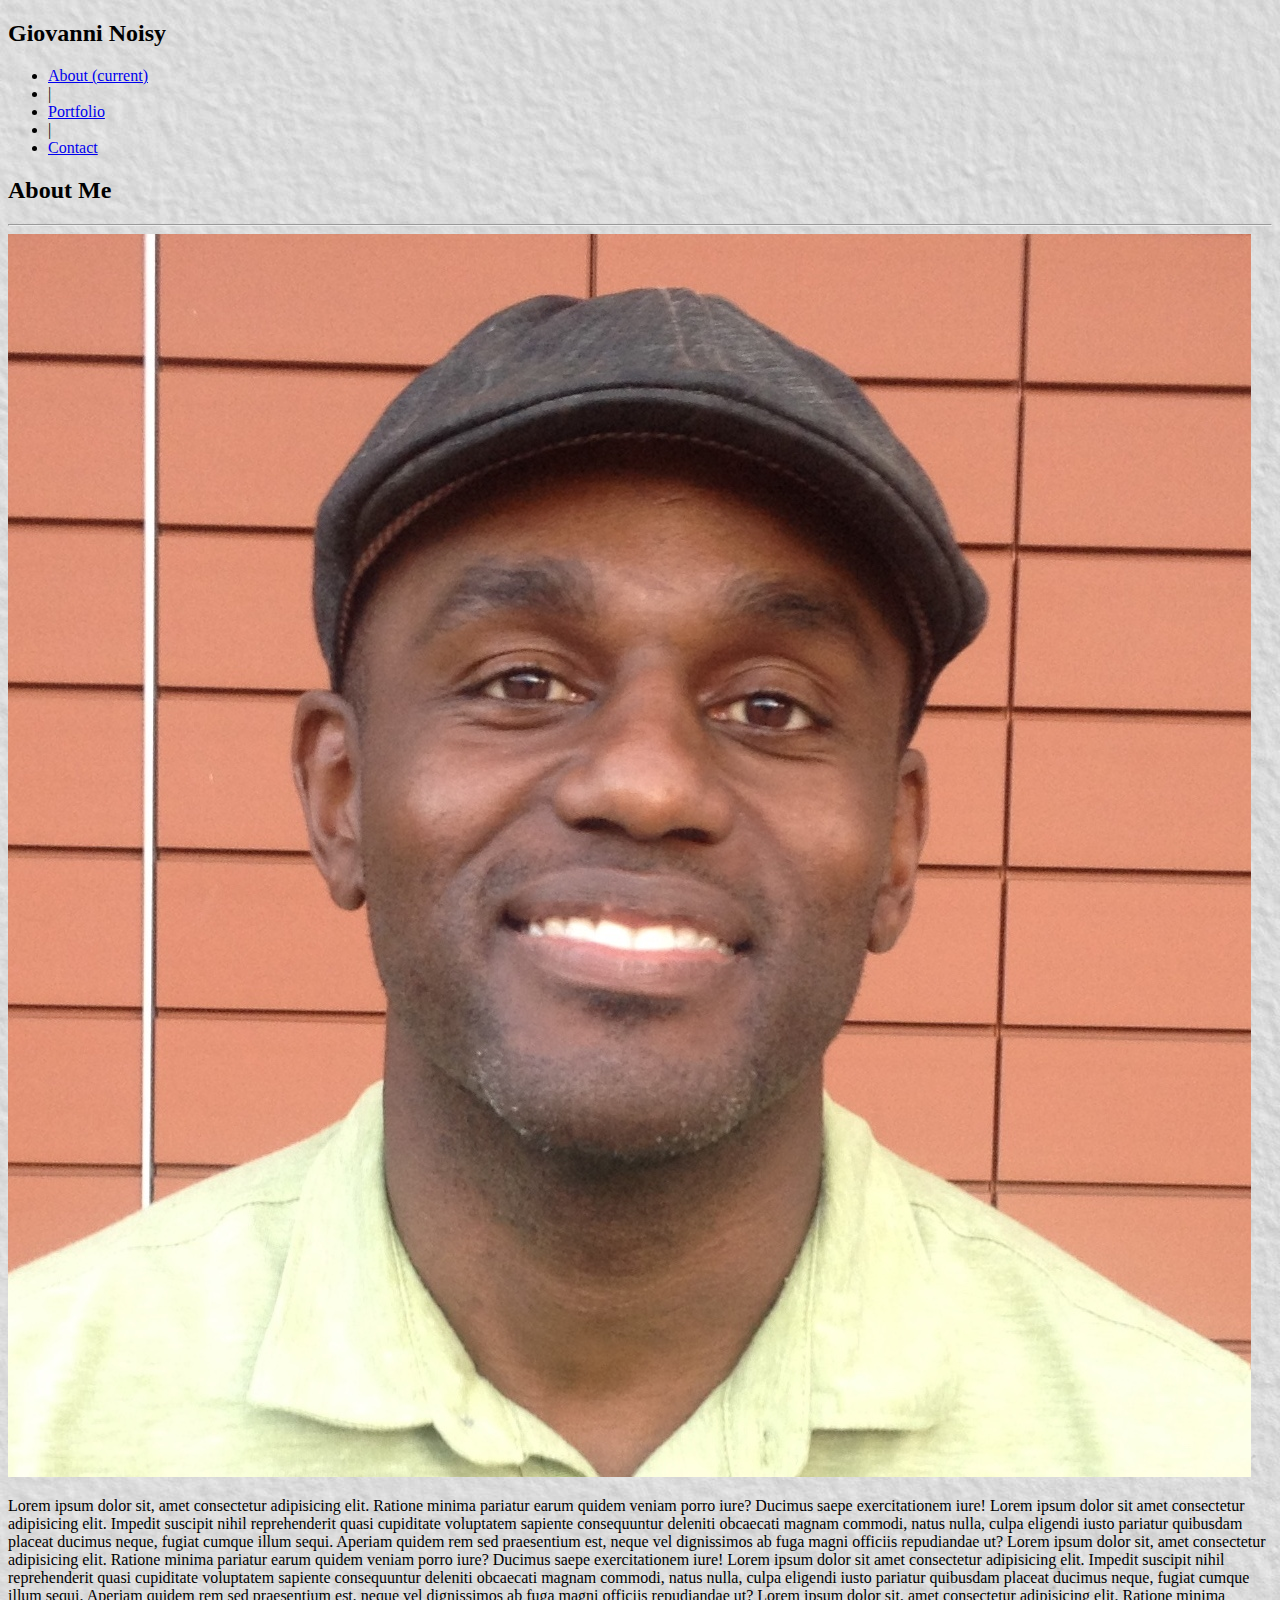
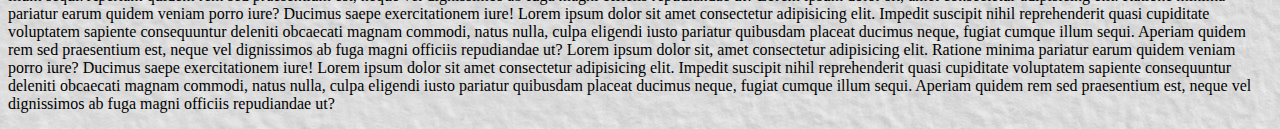
==== index.html @ ce422ad5 "added bio image in index html" ====
<!doctype html>
<html lang="en">
    <head>
        <!-- Required meta tags -->
        <meta charset="utf-8">
        <meta name="viewport" content="width=device-width, initial-scale=1, shrink-to-fit=no">

        <!-- Bootstrap CSS -->
        <link rel="stylesheet" href="https://stackpath.bootstrapcdn.com/bootstrap/4.5.0/css/bootstrap.min.css" integrity="sha384-9aIt2nRpC12Uk9gS9baDl411NQApFmC26EwAOH8WgZl5MYYxFfc+NcPb1dKGj7Sk" crossorigin="anonymous">
        <link rel="stylesheet" href="./assets/style.css">

        <title>About Giovanni</title>

    </head>
    <body>

        <Header>

            <nav class="navbar navbar-light d-flex bg-light p-0 border border-secondary-bottom">

                <div class="p-0">
                    <div class="navbar-brand bg-info p-4 h-100">
                        <h2 class="text-white">Giovanni Noisy</h2>
                    </div>
                </div>

                <div>
                    <ul class="navbar-nav d-flex flex-row">
                      <li class="nav-item active">
                        <a class="nav-link p-3" href="#">About <span class="sr-only">(current)</span></a>
                      </li>
                      <li><a class="nav-link mt-2">|</a></li>
                      <li class="nav-item">
                        <a class="nav-link p-3" href="#">Portfolio</a>
                      </li>
                      <li><a class="nav-link mt-2">|</a></li>
                      <li class="nav-item">
                        <a class="nav-link p-3" href="#">Contact</a>
                      </li>
                    </ul>
                </div>
            </nav>

           
        </Header>

        <main>
            <!-- <div class="container mt-5">

                <div class="card" style="width: 60rem;">
                    <div class="card-body">
                      <h1 class="card-title">About Me</h1>

                      <hr>

                        <div class="row">
                            <div class="col-sm-12 col-md-3">
                                <img src="https://placeimg.com/300/300/people" alt="bio pic" class="img-fluid float-left">
                            </div>
                            <div class="col-sm-12 col-md-9 clearfix">
                                <p>Lorem ipsum dolor sit amet consectetur adipisicing elit. Odio at in, beatae atque quas aperiam culpa, voluptas sequi obcaecati quisquam nesciunt soluta ab, ratione dolor? Sed alias veritatis voluptates debitis quisquam! Ullam repudiandae a non quam enim. Rem quia nihil laudantium at ipsam tempora velit, enim magni quidem dolores neque esse veritatis molestiae deserunt beatae ipsa placeat magnam, est veniam, qui sint ab. Maxime dignissimos tempora nesciunt rem accusantium similique nulla laborum fuga, praesentium cum distinctio quibusdam perspiciatis. Impedit soluta facere harum ea, ab placeat beatae velit expedita molestiae molestias illo fugiat iste, nisi, perspiciatis optio nemo dignissimos dolore consectetur minus enim ratione vero non! Eveniet, accusamus dolorum iste dignissimos magni ex doloremque nemo cum sequi obcaecati dolor ratione et voluptates possimus officia? Iste ea aspernatur amet quae soluta illo ab aliquid voluptatum hic sint, quasi numquam exercitationem ut deleniti vero et corporis delectus rem in id modi totam itaque laborum. Labore delectus vero officiis error veniam aspernatur, fugit, excepturi ad et temporibus, aperiam neque nemo quidem facilis iure quis voluptas pariatur reiciendis veritatis asperiores. Delectus itaque dicta aperiam, laboriosam sunt facere? Quia cumque esse, veritatis minus ad dolores hic? At facere iste id asperiores harum, non delectus cupiditate iure.</p>
                            </div>
                        </div>
                        
                    </div>
                  </div>
            </div> -->
            
            <div class="container mt-5">
                <div class="row">
                  <div class="col-md-10">
                    <div class="card">
                        <div class="card-body">
                          <h2 class="card-title pl-4">About Me</h2>
                          <hr>
                          <div class="row">
                            <div class="col-12 pr-3">
                                <div class="col-lg-12 px-4">
                                    <img src="./assets/images/pic01.jpeg" class="img-fluid float-left pl-0 pb-2 mr-4" alt="">
                                    <p class="bio">
                                        Lorem ipsum dolor sit, amet consectetur adipisicing elit. Ratione minima pariatur earum quidem veniam porro iure? Ducimus saepe exercitationem iure!  Lorem ipsum dolor sit amet consectetur adipisicing elit. Impedit suscipit nihil reprehenderit quasi cupiditate voluptatem sapiente consequuntur deleniti obcaecati magnam commodi, natus nulla, culpa eligendi iusto pariatur quibusdam placeat ducimus neque, fugiat cumque illum sequi. Aperiam quidem rem sed praesentium est, neque vel dignissimos ab fuga magni officiis repudiandae ut? Lorem ipsum dolor sit, amet consectetur adipisicing elit. Ratione minima pariatur earum quidem veniam porro iure? Ducimus saepe exercitationem iure!  Lorem ipsum dolor sit amet consectetur adipisicing elit. Impedit suscipit nihil reprehenderit quasi cupiditate voluptatem sapiente consequuntur deleniti obcaecati magnam commodi, natus nulla, culpa eligendi iusto pariatur quibusdam placeat ducimus neque, fugiat cumque illum sequi. Aperiam quidem rem sed praesentium est, neque vel dignissimos ab fuga magni officiis repudiandae ut?  Lorem ipsum dolor sit, amet consectetur adipisicing elit. Ratione minima pariatur earum quidem veniam porro iure? Ducimus saepe exercitationem iure!  Lorem ipsum dolor sit amet consectetur adipisicing elit. Impedit suscipit nihil reprehenderit quasi cupiditate voluptatem sapiente consequuntur deleniti obcaecati magnam commodi, natus nulla, culpa eligendi iusto pariatur quibusdam placeat ducimus neque, fugiat cumque illum sequi. Aperiam quidem rem sed praesentium est, neque vel dignissimos ab fuga magni officiis repudiandae ut? Lorem ipsum dolor sit, amet consectetur adipisicing elit. Ratione minima pariatur earum quidem veniam porro iure? Ducimus saepe exercitationem iure!  Lorem ipsum dolor sit amet consectetur adipisicing elit. Impedit suscipit nihil reprehenderit quasi cupiditate voluptatem sapiente consequuntur deleniti obcaecati magnam commodi, natus nulla, culpa eligendi iusto pariatur quibusdam placeat ducimus neque, fugiat cumque illum sequi. Aperiam quidem rem sed praesentium est, neque vel dignissimos ab fuga magni officiis repudiandae ut?
                                    </p>
                                </div>
                            </div>
                           
                        </div>
                        </div>
                    </div>
                  </div>
                </div>
              </div>
            
        </main>
        



















        <!-- Optional JavaScript -->
        <!-- jQuery first, then Popper.js, then Bootstrap JS -->
        <script src="https://code.jquery.com/jquery-3.5.1.slim.min.js" integrity="sha384-DfXdz2htPH0lsSSs5nCTpuj/zy4C+OGpamoFVy38MVBnE+IbbVYUew+OrCXaRkfj" crossorigin="anonymous"></script>
        <script src="https://cdn.jsdelivr.net/npm/popper.js@1.16.0/dist/umd/popper.min.js" integrity="sha384-Q6E9RHvbIyZFJoft+2mJbHaEWldlvI9IOYy5n3zV9zzTtmI3UksdQRVvoxMfooAo" crossorigin="anonymous"></script>
        <script src="https://stackpath.bootstrapcdn.com/bootstrap/4.5.0/js/bootstrap.min.js" integrity="sha384-OgVRvuATP1z7JjHLkuOU7Xw704+h835Lr+6QL9UvYjZE3Ipu6Tp75j7Bh/kR0JKI" crossorigin="anonymous"></script>
    </body>
</html>
---- assets/style.css ----
body {
    background-image: url(./images/background.jpg);
    background-size: auto;
}
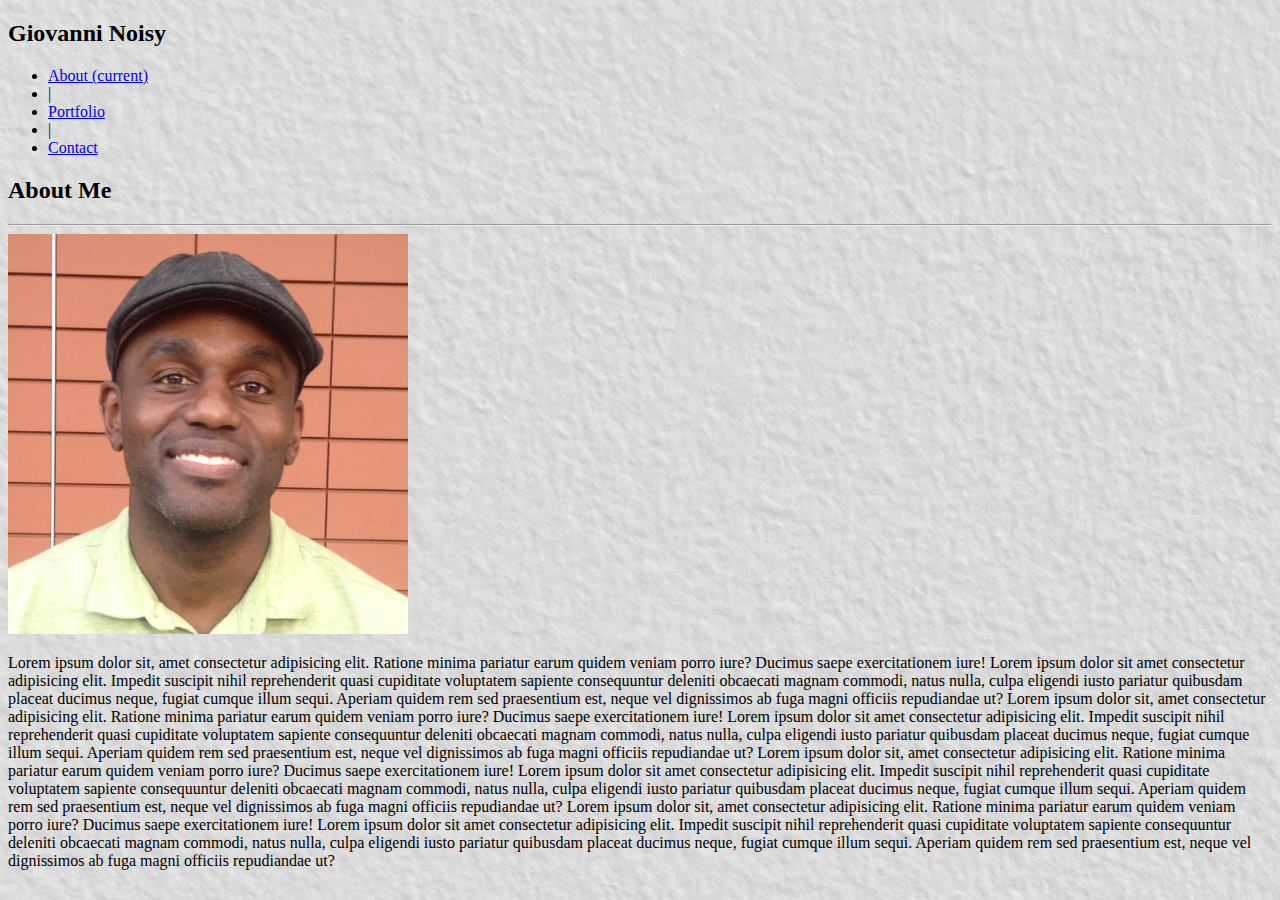
==== commit 81a4d53b: "resized bio image in css and put top margin in bootstrap" ====
--- a/index.html
+++ b/index.html
@@ -76,7 +76,7 @@
                           <div class="row">
                             <div class="col-12 pr-3">
                                 <div class="col-lg-12 px-4">
-                                    <img src="./assets/images/pic01.jpeg" class="img-fluid float-left pl-0 pb-2 mr-4" alt="">
+                                    <img src="./assets/images/pic01.jpeg" id="bio-image" class="img-fluid float-left pl-0 pb-2 mt-2 mr-4" alt="">
                                     <p class="bio">
                                         Lorem ipsum dolor sit, amet consectetur adipisicing elit. Ratione minima pariatur earum quidem veniam porro iure? Ducimus saepe exercitationem iure!  Lorem ipsum dolor sit amet consectetur adipisicing elit. Impedit suscipit nihil reprehenderit quasi cupiditate voluptatem sapiente consequuntur deleniti obcaecati magnam commodi, natus nulla, culpa eligendi iusto pariatur quibusdam placeat ducimus neque, fugiat cumque illum sequi. Aperiam quidem rem sed praesentium est, neque vel dignissimos ab fuga magni officiis repudiandae ut? Lorem ipsum dolor sit, amet consectetur adipisicing elit. Ratione minima pariatur earum quidem veniam porro iure? Ducimus saepe exercitationem iure!  Lorem ipsum dolor sit amet consectetur adipisicing elit. Impedit suscipit nihil reprehenderit quasi cupiditate voluptatem sapiente consequuntur deleniti obcaecati magnam commodi, natus nulla, culpa eligendi iusto pariatur quibusdam placeat ducimus neque, fugiat cumque illum sequi. Aperiam quidem rem sed praesentium est, neque vel dignissimos ab fuga magni officiis repudiandae ut?  Lorem ipsum dolor sit, amet consectetur adipisicing elit. Ratione minima pariatur earum quidem veniam porro iure? Ducimus saepe exercitationem iure!  Lorem ipsum dolor sit amet consectetur adipisicing elit. Impedit suscipit nihil reprehenderit quasi cupiditate voluptatem sapiente consequuntur deleniti obcaecati magnam commodi, natus nulla, culpa eligendi iusto pariatur quibusdam placeat ducimus neque, fugiat cumque illum sequi. Aperiam quidem rem sed praesentium est, neque vel dignissimos ab fuga magni officiis repudiandae ut? Lorem ipsum dolor sit, amet consectetur adipisicing elit. Ratione minima pariatur earum quidem veniam porro iure? Ducimus saepe exercitationem iure!  Lorem ipsum dolor sit amet consectetur adipisicing elit. Impedit suscipit nihil reprehenderit quasi cupiditate voluptatem sapiente consequuntur deleniti obcaecati magnam commodi, natus nulla, culpa eligendi iusto pariatur quibusdam placeat ducimus neque, fugiat cumque illum sequi. Aperiam quidem rem sed praesentium est, neque vel dignissimos ab fuga magni officiis repudiandae ut?
                                     </p>
--- a/assets/style.css
+++ b/assets/style.css
@@ -3,4 +3,8 @@
     background-size: auto;
 }
 
+#bio-image {
+    height: 400px;
+    width: 400px;
+}
   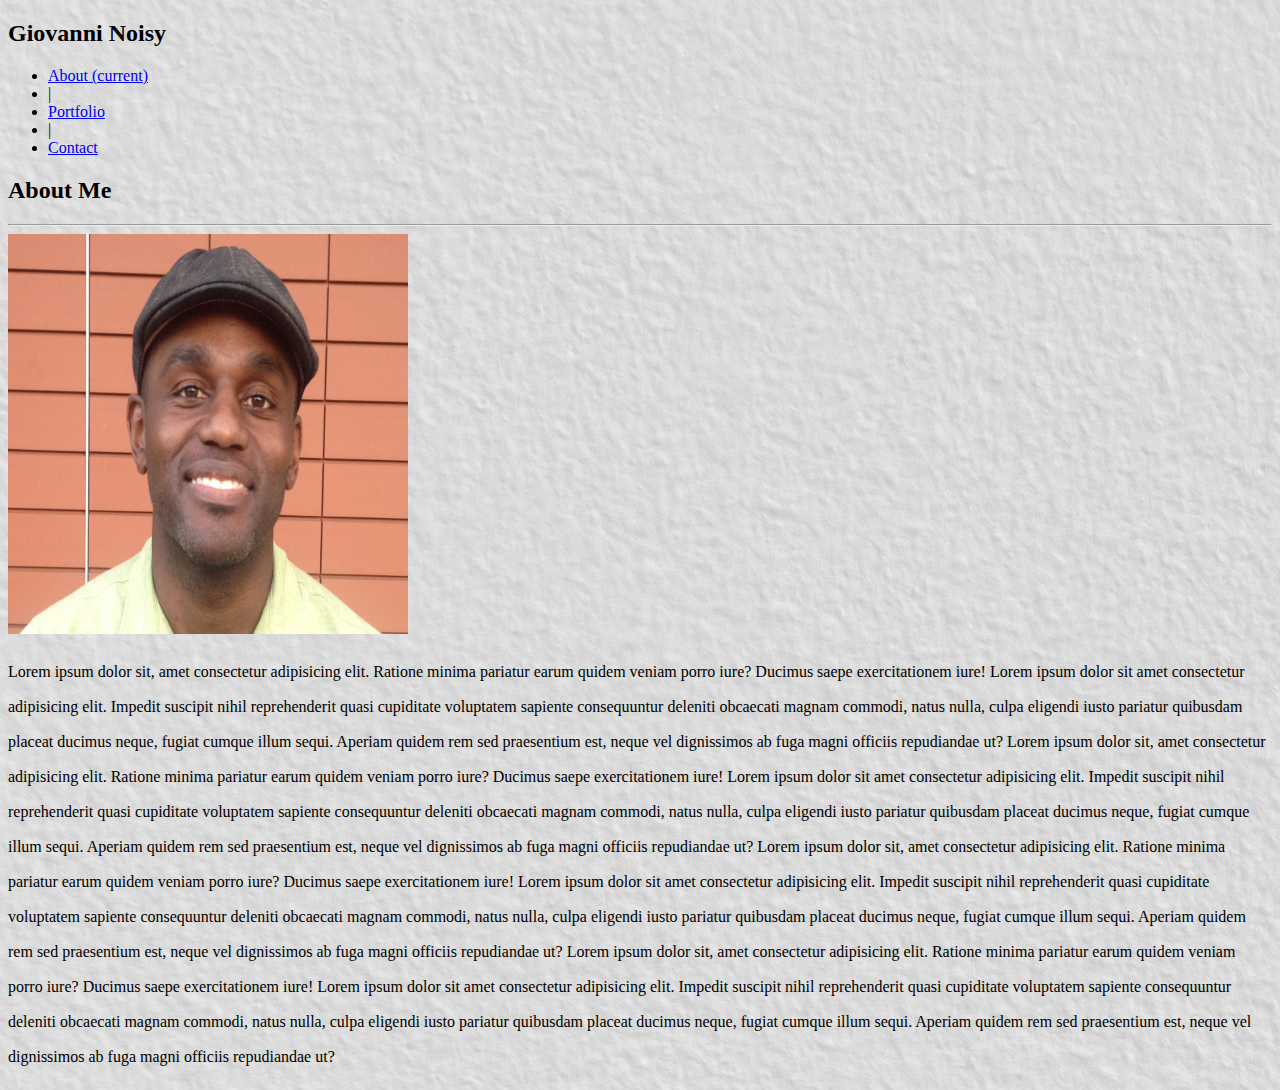
==== commit 591ad379: "added new bio pic, fixed margins on links in navbar and adjusted type on portfolio images" ====
--- a/index.html
+++ b/index.html
@@ -19,23 +19,23 @@
             <nav class="navbar navbar-light d-flex bg-light p-0 border border-secondary-bottom">
 
                 <div class="p-0">
-                    <div class="navbar-brand bg-info p-4 h-100">
+                    <div class="navbar-brand bg-info ml-5 p-4 h-100">
                         <h2 class="text-white">Giovanni Noisy</h2>
                     </div>
                 </div>
 
                 <div>
-                    <ul class="navbar-nav d-flex flex-row">
+                    <ul class="navbar-nav d-flex flex-row mr-5">
                       <li class="nav-item active">
-                        <a class="nav-link p-3" href="#">About <span class="sr-only">(current)</span></a>
+                        <a class="nav-link p-3" href="./index.html">About <span class="sr-only">(current)</span></a>
                       </li>
                       <li><a class="nav-link mt-2">|</a></li>
                       <li class="nav-item">
-                        <a class="nav-link p-3" href="#">Portfolio</a>
+                        <a class="nav-link p-3" href="./portfolio.html">Portfolio</a>
                       </li>
                       <li><a class="nav-link mt-2">|</a></li>
                       <li class="nav-item">
-                        <a class="nav-link p-3" href="#">Contact</a>
+                        <a class="nav-link p-3" href="./contact.html">Contact</a>
                       </li>
                     </ul>
                 </div>
@@ -68,27 +68,27 @@
             
             <div class="container mt-5">
                 <div class="row">
-                  <div class="col-md-10">
-                    <div class="card">
-                        <div class="card-body">
-                          <h2 class="card-title pl-4">About Me</h2>
-                          <hr>
-                          <div class="row">
-                            <div class="col-12 pr-3">
-                                <div class="col-lg-12 px-4">
-                                    <img src="./assets/images/pic01.jpeg" id="bio-image" class="img-fluid float-left pl-0 pb-2 mt-2 mr-4" alt="">
-                                    <p class="bio">
-                                        Lorem ipsum dolor sit, amet consectetur adipisicing elit. Ratione minima pariatur earum quidem veniam porro iure? Ducimus saepe exercitationem iure!  Lorem ipsum dolor sit amet consectetur adipisicing elit. Impedit suscipit nihil reprehenderit quasi cupiditate voluptatem sapiente consequuntur deleniti obcaecati magnam commodi, natus nulla, culpa eligendi iusto pariatur quibusdam placeat ducimus neque, fugiat cumque illum sequi. Aperiam quidem rem sed praesentium est, neque vel dignissimos ab fuga magni officiis repudiandae ut? Lorem ipsum dolor sit, amet consectetur adipisicing elit. Ratione minima pariatur earum quidem veniam porro iure? Ducimus saepe exercitationem iure!  Lorem ipsum dolor sit amet consectetur adipisicing elit. Impedit suscipit nihil reprehenderit quasi cupiditate voluptatem sapiente consequuntur deleniti obcaecati magnam commodi, natus nulla, culpa eligendi iusto pariatur quibusdam placeat ducimus neque, fugiat cumque illum sequi. Aperiam quidem rem sed praesentium est, neque vel dignissimos ab fuga magni officiis repudiandae ut?  Lorem ipsum dolor sit, amet consectetur adipisicing elit. Ratione minima pariatur earum quidem veniam porro iure? Ducimus saepe exercitationem iure!  Lorem ipsum dolor sit amet consectetur adipisicing elit. Impedit suscipit nihil reprehenderit quasi cupiditate voluptatem sapiente consequuntur deleniti obcaecati magnam commodi, natus nulla, culpa eligendi iusto pariatur quibusdam placeat ducimus neque, fugiat cumque illum sequi. Aperiam quidem rem sed praesentium est, neque vel dignissimos ab fuga magni officiis repudiandae ut? Lorem ipsum dolor sit, amet consectetur adipisicing elit. Ratione minima pariatur earum quidem veniam porro iure? Ducimus saepe exercitationem iure!  Lorem ipsum dolor sit amet consectetur adipisicing elit. Impedit suscipit nihil reprehenderit quasi cupiditate voluptatem sapiente consequuntur deleniti obcaecati magnam commodi, natus nulla, culpa eligendi iusto pariatur quibusdam placeat ducimus neque, fugiat cumque illum sequi. Aperiam quidem rem sed praesentium est, neque vel dignissimos ab fuga magni officiis repudiandae ut?
-                                    </p>
+                    <div class="col-md-10">
+                        <div class="card">
+                            <div class="card-body">
+                            <h2 class="card-title pl-4">About Me</h2>
+                            <hr>
+                                <div class="row">
+                                    <div class="col-md-12 pr-3">
+                                        <div class="col-md-12 px-4">
+                                            <img src="./assets/images/pic01.jpeg" id="bio-image" class="img-fluid float-left pl-0 pb-2 mt-2 mr-5" alt="">
+                                            <p class="bio">
+                                                Lorem ipsum dolor sit, amet consectetur adipisicing elit. Ratione minima pariatur earum quidem veniam porro iure? Ducimus saepe exercitationem iure!  Lorem ipsum dolor sit amet consectetur adipisicing elit. Impedit suscipit nihil reprehenderit quasi cupiditate voluptatem sapiente consequuntur deleniti obcaecati magnam commodi, natus nulla, culpa eligendi iusto pariatur quibusdam placeat ducimus neque, fugiat cumque illum sequi. Aperiam quidem rem sed praesentium est, neque vel dignissimos ab fuga magni officiis repudiandae ut? Lorem ipsum dolor sit, amet consectetur adipisicing elit. Ratione minima pariatur earum quidem veniam porro iure? Ducimus saepe exercitationem iure!  Lorem ipsum dolor sit amet consectetur adipisicing elit. Impedit suscipit nihil reprehenderit quasi cupiditate voluptatem sapiente consequuntur deleniti obcaecati magnam commodi, natus nulla, culpa eligendi iusto pariatur quibusdam placeat ducimus neque, fugiat cumque illum sequi. Aperiam quidem rem sed praesentium est, neque vel dignissimos ab fuga magni officiis repudiandae ut?  Lorem ipsum dolor sit, amet consectetur adipisicing elit. Ratione minima pariatur earum quidem veniam porro iure? Ducimus saepe exercitationem iure!  Lorem ipsum dolor sit amet consectetur adipisicing elit. Impedit suscipit nihil reprehenderit quasi cupiditate voluptatem sapiente consequuntur deleniti obcaecati magnam commodi, natus nulla, culpa eligendi iusto pariatur quibusdam placeat ducimus neque, fugiat cumque illum sequi. Aperiam quidem rem sed praesentium est, neque vel dignissimos ab fuga magni officiis repudiandae ut? Lorem ipsum dolor sit, amet consectetur adipisicing elit. Ratione minima pariatur earum quidem veniam porro iure? Ducimus saepe exercitationem iure!  Lorem ipsum dolor sit amet consectetur adipisicing elit. Impedit suscipit nihil reprehenderit quasi cupiditate voluptatem sapiente consequuntur deleniti obcaecati magnam commodi, natus nulla, culpa eligendi iusto pariatur quibusdam placeat ducimus neque, fugiat cumque illum sequi. Aperiam quidem rem sed praesentium est, neque vel dignissimos ab fuga magni officiis repudiandae ut?
+                                            </p>
+                                        </div>
+                                    </div>
+                            
                                 </div>
                             </div>
-                           
-                        </div>
                         </div>
                     </div>
-                  </div>
                 </div>
-              </div>
+            </div>
             
         </main>
         
--- a/assets/style.css
+++ b/assets/style.css
@@ -7,4 +7,29 @@
     height: 400px;
     width: 400px;
 }
+
+.bio {
+    line-height: 35px;
+}
+
+#port {
+    margin-bottom: 25px;
+    /* padding-left: 15px; */
+    position: relative;
+}
+
+.photoPort {
+    position: relative;
+}
+
+.caption {
+    position: absolute;
+    width: 300px;
+    height: 60px;
+    background-color: rgb(61, 177, 198);
+    z-index: 2;
+    top: 60%;
+    padding-top: 15px;
+    color: rgb(255, 255, 255);
+}
   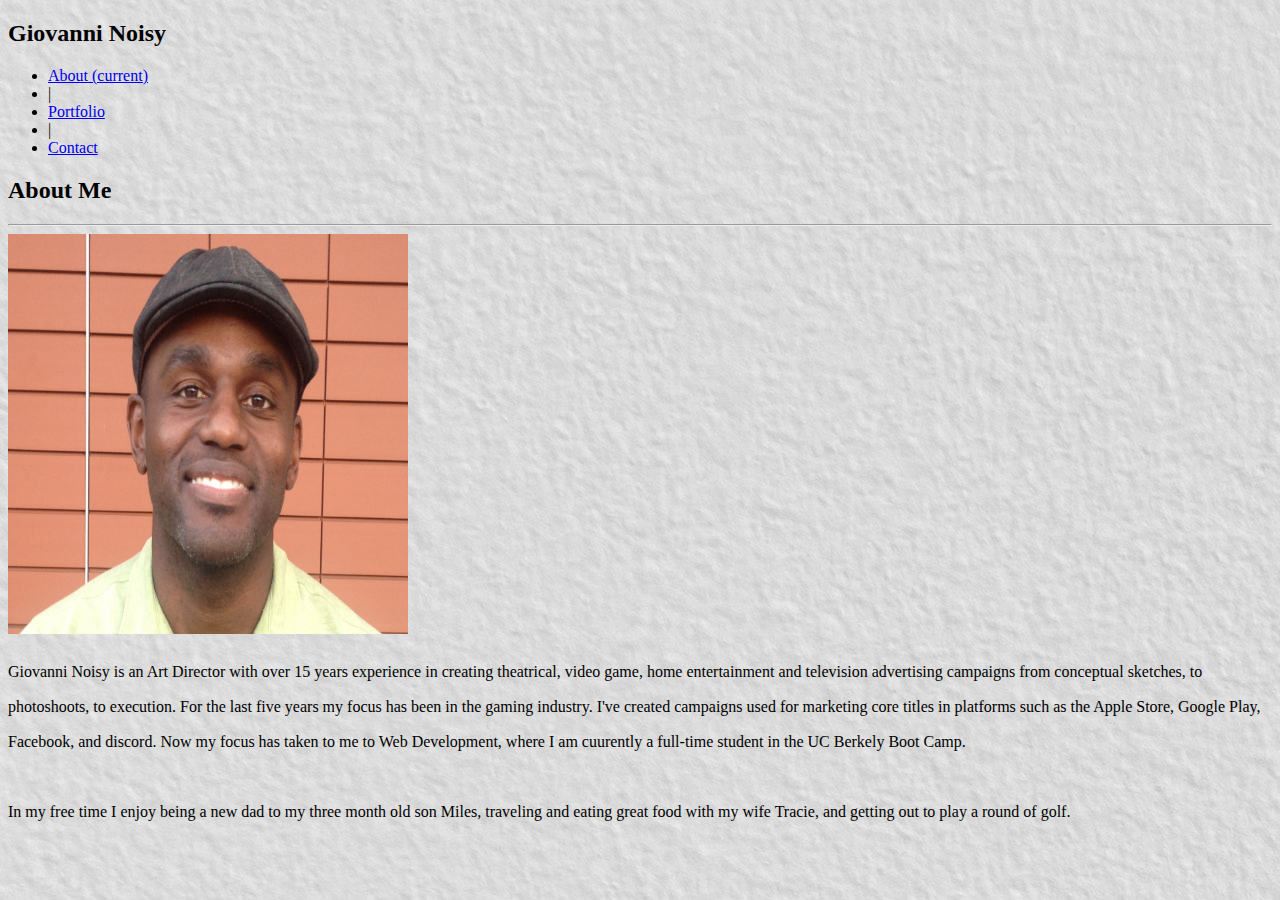
==== commit fe935963: "updated text styling for all three pages, including font-family, font-weight and text color for h2 t" ====
--- a/index.html
+++ b/index.html
@@ -71,14 +71,19 @@
                     <div class="col-md-10">
                         <div class="card">
                             <div class="card-body">
-                            <h2 class="card-title pl-4">About Me</h2>
+                            <h2 class="card-title text-info pl-4">About Me</h2>
                             <hr>
                                 <div class="row">
                                     <div class="col-md-12 pr-3">
                                         <div class="col-md-12 px-4">
                                             <img src="./assets/images/pic01.jpeg" id="bio-image" class="img-fluid float-left pl-0 pb-2 mt-2 mr-5" alt="">
-                                            <p class="bio">
-                                                Lorem ipsum dolor sit, amet consectetur adipisicing elit. Ratione minima pariatur earum quidem veniam porro iure? Ducimus saepe exercitationem iure!  Lorem ipsum dolor sit amet consectetur adipisicing elit. Impedit suscipit nihil reprehenderit quasi cupiditate voluptatem sapiente consequuntur deleniti obcaecati magnam commodi, natus nulla, culpa eligendi iusto pariatur quibusdam placeat ducimus neque, fugiat cumque illum sequi. Aperiam quidem rem sed praesentium est, neque vel dignissimos ab fuga magni officiis repudiandae ut? Lorem ipsum dolor sit, amet consectetur adipisicing elit. Ratione minima pariatur earum quidem veniam porro iure? Ducimus saepe exercitationem iure!  Lorem ipsum dolor sit amet consectetur adipisicing elit. Impedit suscipit nihil reprehenderit quasi cupiditate voluptatem sapiente consequuntur deleniti obcaecati magnam commodi, natus nulla, culpa eligendi iusto pariatur quibusdam placeat ducimus neque, fugiat cumque illum sequi. Aperiam quidem rem sed praesentium est, neque vel dignissimos ab fuga magni officiis repudiandae ut?  Lorem ipsum dolor sit, amet consectetur adipisicing elit. Ratione minima pariatur earum quidem veniam porro iure? Ducimus saepe exercitationem iure!  Lorem ipsum dolor sit amet consectetur adipisicing elit. Impedit suscipit nihil reprehenderit quasi cupiditate voluptatem sapiente consequuntur deleniti obcaecati magnam commodi, natus nulla, culpa eligendi iusto pariatur quibusdam placeat ducimus neque, fugiat cumque illum sequi. Aperiam quidem rem sed praesentium est, neque vel dignissimos ab fuga magni officiis repudiandae ut? Lorem ipsum dolor sit, amet consectetur adipisicing elit. Ratione minima pariatur earum quidem veniam porro iure? Ducimus saepe exercitationem iure!  Lorem ipsum dolor sit amet consectetur adipisicing elit. Impedit suscipit nihil reprehenderit quasi cupiditate voluptatem sapiente consequuntur deleniti obcaecati magnam commodi, natus nulla, culpa eligendi iusto pariatur quibusdam placeat ducimus neque, fugiat cumque illum sequi. Aperiam quidem rem sed praesentium est, neque vel dignissimos ab fuga magni officiis repudiandae ut?
+                                            <p class="bio text-muted">
+                                                Giovanni Noisy is an Art Director with over 15 years experience in creating theatrical, video game, home entertainment and television advertising campaigns from conceptual sketches, to photoshoots, to execution. For the last five years my focus has been in the gaming industry. I've created campaigns used for marketing core titles in platforms such as the Apple Store, Google Play, Facebook, and discord. Now my focus has taken to me to Web Development, where I am cuurently a full-time student in the UC Berkely Boot Camp.
+
+                                                <br>
+                                                <br>
+
+                                                In my free time I enjoy being a new dad to my three month old son Miles, traveling and eating great food with my wife Tracie, and getting out to play a round of golf.
                                             </p>
                                         </div>
                                     </div>
--- a/assets/style.css
+++ b/assets/style.css
@@ -10,7 +10,10 @@
 
 .bio {
     line-height: 35px;
+    font-size: 16px;
+    ;
 }
+
 
 #port {
     margin-bottom: 25px;
@@ -32,4 +35,9 @@
     padding-top: 15px;
     color: rgb(255, 255, 255);
 }
+
+h2 {
+    font-family: Georgia, 'Times New Roman', Times, serif;
+    font-weight: bold;
+}
   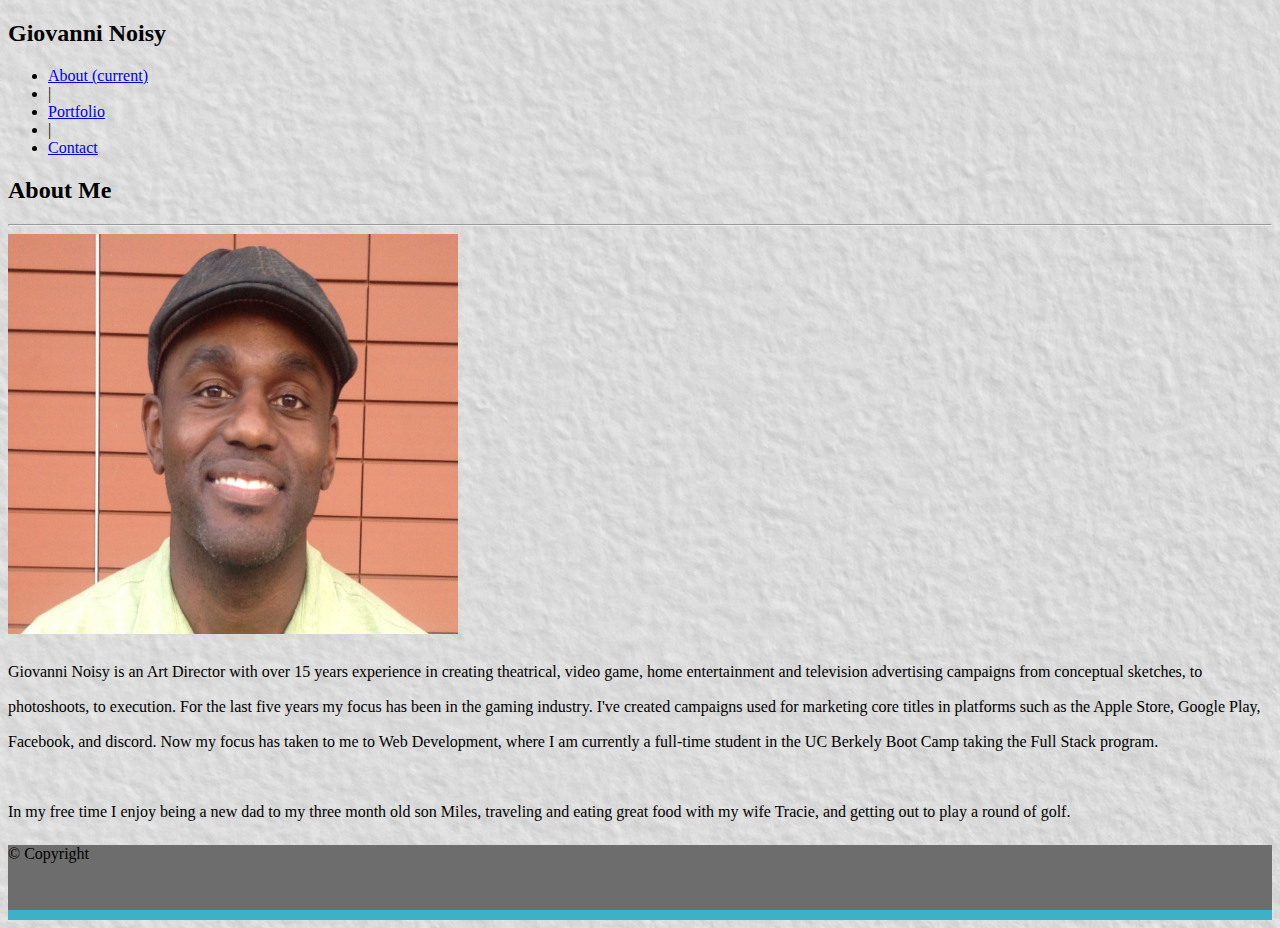
==== commit 6cc85303: "added footer to all html files and update about me bio info text" ====
--- a/index.html
+++ b/index.html
@@ -15,7 +15,7 @@
     <body>
 
         <Header>
-
+            <!--Navbar starts here-->
             <nav class="navbar navbar-light d-flex bg-light p-0 border border-secondary-bottom">
 
                 <div class="p-0">
@@ -40,31 +40,11 @@
                     </ul>
                 </div>
             </nav>
-
+            <!--end navbar-->
            
         </Header>
 
         <main>
-            <!-- <div class="container mt-5">
-
-                <div class="card" style="width: 60rem;">
-                    <div class="card-body">
-                      <h1 class="card-title">About Me</h1>
-
-                      <hr>
-
-                        <div class="row">
-                            <div class="col-sm-12 col-md-3">
-                                <img src="https://placeimg.com/300/300/people" alt="bio pic" class="img-fluid float-left">
-                            </div>
-                            <div class="col-sm-12 col-md-9 clearfix">
-                                <p>Lorem ipsum dolor sit amet consectetur adipisicing elit. Odio at in, beatae atque quas aperiam culpa, voluptas sequi obcaecati quisquam nesciunt soluta ab, ratione dolor? Sed alias veritatis voluptates debitis quisquam! Ullam repudiandae a non quam enim. Rem quia nihil laudantium at ipsam tempora velit, enim magni quidem dolores neque esse veritatis molestiae deserunt beatae ipsa placeat magnam, est veniam, qui sint ab. Maxime dignissimos tempora nesciunt rem accusantium similique nulla laborum fuga, praesentium cum distinctio quibusdam perspiciatis. Impedit soluta facere harum ea, ab placeat beatae velit expedita molestiae molestias illo fugiat iste, nisi, perspiciatis optio nemo dignissimos dolore consectetur minus enim ratione vero non! Eveniet, accusamus dolorum iste dignissimos magni ex doloremque nemo cum sequi obcaecati dolor ratione et voluptates possimus officia? Iste ea aspernatur amet quae soluta illo ab aliquid voluptatum hic sint, quasi numquam exercitationem ut deleniti vero et corporis delectus rem in id modi totam itaque laborum. Labore delectus vero officiis error veniam aspernatur, fugit, excepturi ad et temporibus, aperiam neque nemo quidem facilis iure quis voluptas pariatur reiciendis veritatis asperiores. Delectus itaque dicta aperiam, laboriosam sunt facere? Quia cumque esse, veritatis minus ad dolores hic? At facere iste id asperiores harum, non delectus cupiditate iure.</p>
-                            </div>
-                        </div>
-                        
-                    </div>
-                  </div>
-            </div> -->
             
             <div class="container mt-5">
                 <div class="row">
@@ -78,7 +58,7 @@
                                         <div class="col-md-12 px-4">
                                             <img src="./assets/images/pic01.jpeg" id="bio-image" class="img-fluid float-left pl-0 pb-2 mt-2 mr-5" alt="">
                                             <p class="bio text-muted">
-                                                Giovanni Noisy is an Art Director with over 15 years experience in creating theatrical, video game, home entertainment and television advertising campaigns from conceptual sketches, to photoshoots, to execution. For the last five years my focus has been in the gaming industry. I've created campaigns used for marketing core titles in platforms such as the Apple Store, Google Play, Facebook, and discord. Now my focus has taken to me to Web Development, where I am cuurently a full-time student in the UC Berkely Boot Camp.
+                                                Giovanni Noisy is an Art Director with over 15 years experience in creating theatrical, video game, home entertainment and television advertising campaigns from conceptual sketches, to photoshoots, to execution. For the last five years my focus has been in the gaming industry. I've created campaigns used for marketing core titles in platforms such as the Apple Store, Google Play, Facebook, and discord. Now my focus has taken to me to Web Development, where I am currently a full-time student in the UC Berkely Boot Camp taking the Full Stack program.
 
                                                 <br>
                                                 <br>
@@ -96,6 +76,17 @@
             </div>
             
         </main>
+
+        <footer class="container-fluid p-0 mt-5" style="height: 75px;  background-color: rgb(61, 177, 198);">
+            <div class="container-fluid pb-0 mb-0" style="height: 65px;  background-color: rgb(109, 109, 109);">
+                <div class="row">
+                    <div class="col-md-12">
+                        <p class="text-center font-weight-lighter text-white mt-2">&copy; Copyright</p>
+                    </div>
+                  </div>
+            
+            </div>
+         </footer>
         
 
 
--- a/assets/style.css
+++ b/assets/style.css
@@ -5,7 +5,7 @@
 
 #bio-image {
     height: 400px;
-    width: 400px;
+    width: 450px;
 }
 
 .bio {
@@ -40,4 +40,8 @@
     font-family: Georgia, 'Times New Roman', Times, serif;
     font-weight: bold;
 }
+
+footer {
+    border-top: rgb(61, 177, 198) 10px;
+}
   